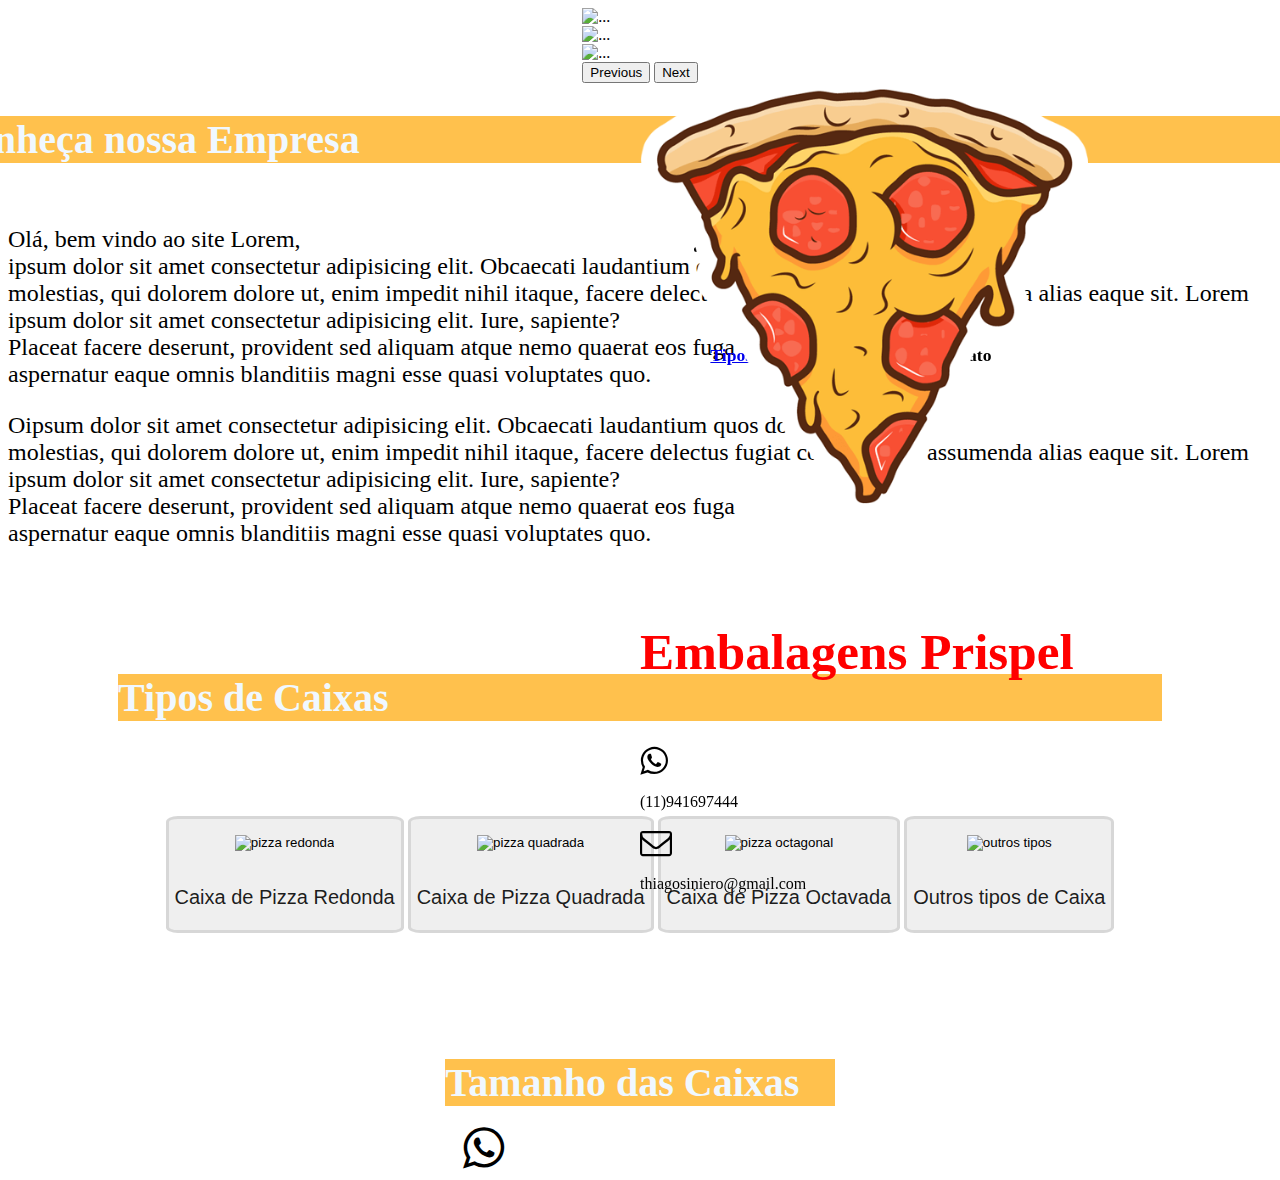
==== teste.html @ acebf97e "add files" ====
<!DOCTYPE html>
<html lang="pt-br">

<head>
  <title></title>
  <meta charset="UTF-8">
  <meta name="viewport" content="width=device-width, initial-scale=1">
  <script src="https://unpkg.com/scrollreveal"></script>
  <link href="css/test.css" rel="stylesheet">
  <link href="https://cdn.jsdelivr.net/npm/bootstrap@5.1.3/dist/css/bootstrap.min.css" rel="stylesheet"
    integrity="sha384-1BmE4kWBq78iYhFldvKuhfTAU6auU8tT94WrHftjDbrCEXSU1oBoqyl2QvZ6jIW3" crossorigin="anonymous">
  <link rel="stylesheet" href="https://cdnjs.cloudflare.com/ajax/libs/font-awesome/4.7.0/css/font-awesome.min.css">

</head>

<body>

  <header>
    <section class="nav_itens">
      <nav class="nav  justify-content-around">
        <a class="nav-link text-warning fst-italic" href="">Home</a>
        <a class="nav-link text-warning fst-italic" href="#cxTypes">Tipos de caixas</a>
        <a class="nav-link text-warning" href="#">Preços</a>
        <li class="nav-item dropdown">
          <a class="nav-link dropdown-toggle text-warning fst-italic" role="button" data-bs-toggle="dropdown">
            Caixas de Pizza
          </a>
          <ul class="dropdown-menu">
            <li><a class="dropdown-item text-warning" href="#">Redonda</a></li>
            <li><a class="dropdown-item text-warning" href="#">Quadrada</a></li>
            <li><a class="dropdown-item text-warning" href="#">Octavada</a></li>
          </ul>
        </li>
        <li class="nav-item dropdown">
          <a class="nav-link dropdown-toggle text-warning fst-italic" role="button" data-bs-toggle="dropdown">
            Outras Caixas
          </a>
          <ul class="dropdown-menu">
            <li><a class="dropdown-item text-light" href="#">Esfiha</a></li>
            <li><a class="dropdown-item text-light" href="#">Doce</a></li>
            <li><a class="dropdown-item text-light" href="#">Comida</a></li>
          </ul>
        </li>
        <a class="nav-link text-warning" href="#">Tipos de caixas</a>
        <a class="nav-link text-warning" href="#">Preços</a>
        <a class="nav-link text-warning" href="index.html">Home</a>
        <a class="nav-link text-warning">Contato</a>

      </nav>
    </section>
    <section class="top_page row justify-content-center">
      <div class="col-1"></div>
      <div class="col-2 text-end">
        <img id="logo"
          src="imgs/kisspng-pizza-sticker-cartoon-drawing-clip-art-5b1eece9ca1c50.3768383315287533858279.png">
      </div>
      <div class="col-6 text-center">
        <h1 id="titulo">Embalagens Prispel</h1>
      </div>
      <div class="col-3">
        <div class="row">
          <i class="fa fa-whatsapp fa-2x text-success col-5 text-end" aria-hidden="true"></i>
          <p class="col-7 text-success fs-5">(11)941697444</p>
          <i class="fa fa-envelope-o fa-2x col-5 text-end text-primary" aria-hidden="true"></i>
          <p class="col-7 text-primary">thiagosiniero@gmail.com</p>
        </div>
      </div>
    </section>
    
  </header>

  <main id="carrossel">
    <div id="carouselExampleDark" class="carousel carousel-dark slide" data-bs-ride="carousel">
      <div class="carousel-item active">
        <img
          src="https://st2.depositphotos.com/2184201/8674/i/600/depositphotos_86747378-stock-photo-pizza-in-the-in-delivery.jpg"
          class="d-block w-100" alt="..." height="680px">
      </div>
      <div class="carousel-item">
        <img src="https://encrypted-tbn0.gstatic.com/images?q=tbn:ANd9GcRo3pxs1LN4b7CG-csmQIkob-InvtRekxwcHA&usqp=CAU"
          class="d-block w-100" alt="..." height="680px">
      </div>
      <div class="carousel-item">
        <img src="https://img.freepik.com/fotos-premium/pizza-de-calabresa-em-caixa-de-papelao_77190-5152.jpg?w=2000"
          class="d-block w-100" alt="..." height="680em">
      </div>
      <button class="carousel-control-prev" id="btcarrossel" type="button" data-bs-target="#carouselExampleDark"
        data-bs-slide="prev">
        <span class="carousel-control-prev-icon" aria-hidden="true"></span>
        <span class="visually-hidden">Previous</span>
      </button>
      <button class="carousel-control-next" id="btcarrossel" type="button" data-bs-target="#carouselExampleDark"
        data-bs-slide="next">
        <span class="carousel-control-next-icon" aria-hidden="true" style="cursor: pointer;"></span>
        <span class="visually-hidden">Next</span>
      </button>
    </div>
  </main>

  <section class="apresentation container" id="apresentacao">
    <h2 class="text-center secTitulo fst-italic">Conheça nossa Empresa</h2>
    <p class="text-center">Olá, bem vindo ao site Lorem, <br> ipsum dolor sit amet consectetur adipisicing elit.
      Obcaecati laudantium quos doloremque <br> molestias, qui dolorem dolore ut, enim impedit nihil itaque, facere
      delectus fugiat corrupti odio assumenda alias eaque sit. Lorem ipsum dolor sit amet consectetur adipisicing elit.
      Iure, sapiente? <br> Placeat facere deserunt, provident sed aliquam atque nemo quaerat eos fuga <br> aspernatur
      eaque omnis blanditiis magni esse quasi voluptates quo.</p>
    <p class="text-center">Oipsum dolor sit amet consectetur adipisicing elit. Obcaecati laudantium quos doloremque <br>
      molestias, qui dolorem dolore ut, enim impedit nihil itaque, facere delectus fugiat corrupti odio assumenda alias
      eaque sit. Lorem ipsum dolor sit amet consectetur adipisicing elit. Iure, sapiente? <br> Placeat facere deserunt,
      provident sed aliquam atque nemo quaerat eos fuga <br> aspernatur eaque omnis blanditiis magni esse quasi
      voluptates quo.</p>
  </section>

  <section class="cxTypes container" id="cxTypes">
    <h2 class="text-center secTitulo">Tipos de Caixas</h2>
    <div class="row justify-content-between">
      <button class="col-5">
        <br>
          <img src="https://cepel.vteximg.com.br/arquivos/ids/157608-1000-1000/CEPEL--724-.jpg?v=635470812875570000"
            alt="pizza redonda" width="100%" class="imgs_cxTypesL">
          <br><br>
          <p class="text-center">Caixa de Pizza Redonda</p>
      </button>
      <button class="col-5">
        <br>
          <img src="https://cdn.dooca.store/259/products/quicctnvlazvllxqotysqlewoqlir0ilhf5c_640x640+fill_ffffff.jpg?v=1582742025&webp=0"
            alt="pizza quadrada" width="100%"  class="imgs_cxTypesR">
          <br><br>
          <p class="text-center">Caixa de Pizza Quadrada</p>
      </button>
      <button class="col-5">
        <br>
          <img src="https://biripelembalagens.com.br/controle/arquivo/biripel-1_2021_8_27_15_44.jpg"
            alt="pizza octagonal" width="100%"  class="imgs_cxTypesL">
          <br><br>
          <p class="text-center">Caixa de Pizza Octavada</p>
      </button>
      <button class="col-5">
        <br>
          <img
            src="https://img.irroba.com.br/fit-in/600x600/filters:fill(fff):quality(95)/caixamix/catalog/site/produtos/assados/mix0017/embalagem-pizza-fatia-branca.jpg"
            alt="outros tipos" width="100%"  class="imgs_cxTypesR">
          <br><br>
          <p class="text-center">Outros tipos de Caixa</p>
      </button>
    </div>
  </section>


  <section class="cxSize container">
    <h2 class="text-center secTitulo">Tamanho das Caixas</h2>
    <i class="fa fa-whatsapp fa-3x" aria-hidden="true"></i>

  </section>


</body>

<script src="js/scrypt.js"></script>
<script src="https://cdn.jsdelivr.net/npm/bootstrap@5.1.3/dist/js/bootstrap.bundle.min.js"
  integrity="sha384-ka7Sk0Gln4gmtz2MlQnikT1wXgYsOg+OMhuP+IlRH9sENBO0LRn5q+8nbTov4+1p" crossorigin="anonymous"></script>

</html>
---- css/test.css ----
body{
    position: relative;
    justify-content: center;
    place-items: center;
}
.top_page{
    position:fixed;
    box-sizing: border-box;
    z-index: 2;
    width: 100%;
}
#logo{
    width: 35%;
    height: 80% ;
    padding-right: 0%;
    padding-top: 5%;
}
#titulo{
    padding-top: 5%;
    color:red;
    font-weight: 600;
    font-size: 320%;
    margin-bottom: 5%;
}
.nav_itens{ 
    position:fixed;
    box-sizing: border-box;
    z-index: 2;
    width: 100%;
    margin-top: 8%;

}
.nav_itens nav{

    border-radius: 5%;
}
.nav{
    margin-left: 5.5%;
    margin-right: 5.5%;
    background-color: transparent;
}
.nav-link{
    font-weight: 700;
    font-size: 110%;
}
.dropdown-menu.show{
    /* background-color: rgba(128, 128, 128, 0.753); */
    background-color:rgba(0, 0, 0, 0.692);
}
.dropdown-menu.show li a:hover{
    background-color: rgba(128, 128, 128, 0.562);
}



#carrossel{  
    padding-top: 0%;
    display:grid;
}
.d-block{   /* img carrosel */ 
    margin-left: 0%;
}
#btcarrossel{
    cursor: default;
}
#btcarrossel span{  /* img bt carrosel */
    cursor: pointer;
}
.secTitulo{   /* padding: 1%   font-size: 300%  tirarContainer */
    margin-right: -5%;
    margin-left: -5%;
    margin-bottom: 5%;
    font-size: 250%;
    background-color: rgba(255, 166, 0, 0.699);
    color:aliceblue;
}
.apresentation{
    margin-top: 0%;
}
.apresentation p{
    font-size: 150%;
}
.cxTypes{
    margin-top: 10%;
}
.imgs_cxTypes{ 
    visibility: hidden;
}
.cxTypes div button{
    margin-top: 5%;
    border: 3px solid rgba(163, 162, 162, 0.308);
    border-radius: 5%;
}
.cxTypes div p{
    font-size: 150%;
    color: rgba(0, 0, 0, 0.89);
}
.cxSize{
    margin-top: 10%;
}
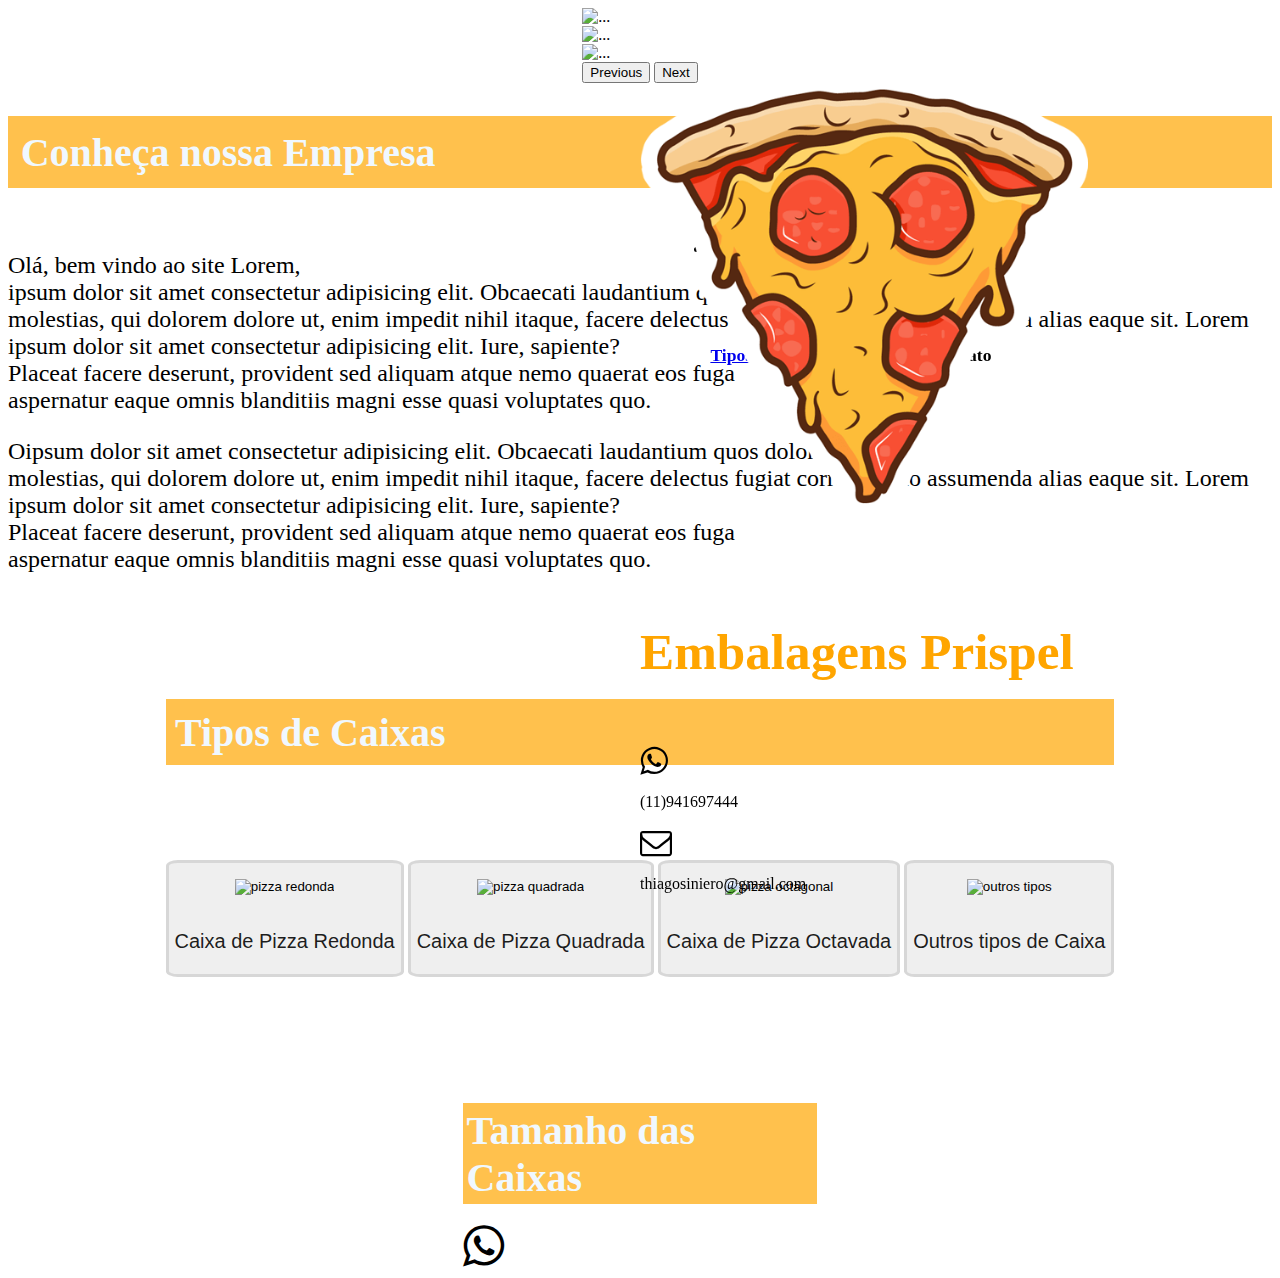
==== commit e8145548: "correcting test.html carousel" ====
--- a/teste.html
+++ b/teste.html
@@ -74,15 +74,15 @@
       <div class="carousel-item active">
         <img
           src="https://st2.depositphotos.com/2184201/8674/i/600/depositphotos_86747378-stock-photo-pizza-in-the-in-delivery.jpg"
-          class="d-block w-100" alt="..." height="680px">
+          class="d-block w-100" alt="..." height="100%">
       </div>
       <div class="carousel-item">
         <img src="https://encrypted-tbn0.gstatic.com/images?q=tbn:ANd9GcRo3pxs1LN4b7CG-csmQIkob-InvtRekxwcHA&usqp=CAU"
-          class="d-block w-100" alt="..." height="680px">
+          class="d-block w-100" alt="..." height="100%">
       </div>
       <div class="carousel-item">
         <img src="https://img.freepik.com/fotos-premium/pizza-de-calabresa-em-caixa-de-papelao_77190-5152.jpg?w=2000"
-          class="d-block w-100" alt="..." height="680em">
+          class="d-block w-100" alt="..." height="100%">
       </div>
       <button class="carousel-control-prev" id="btcarrossel" type="button" data-bs-target="#carouselExampleDark"
         data-bs-slide="prev">
@@ -97,8 +97,9 @@
     </div>
   </main>
 
-  <section class="apresentation container" id="apresentacao">
+  <section class="apresentation" id="apresentacao">
     <h2 class="text-center secTitulo fst-italic">Conheça nossa Empresa</h2>
+    <div class="container">
     <p class="text-center">Olá, bem vindo ao site Lorem, <br> ipsum dolor sit amet consectetur adipisicing elit.
       Obcaecati laudantium quos doloremque <br> molestias, qui dolorem dolore ut, enim impedit nihil itaque, facere
       delectus fugiat corrupti odio assumenda alias eaque sit. Lorem ipsum dolor sit amet consectetur adipisicing elit.
@@ -109,10 +110,12 @@
       eaque sit. Lorem ipsum dolor sit amet consectetur adipisicing elit. Iure, sapiente? <br> Placeat facere deserunt,
       provident sed aliquam atque nemo quaerat eos fuga <br> aspernatur eaque omnis blanditiis magni esse quasi
       voluptates quo.</p>
+    </div>
   </section>
 
-  <section class="cxTypes container" id="cxTypes">
+  <section class="cxTypes" id="cxTypes">
     <h2 class="text-center secTitulo">Tipos de Caixas</h2>
+    <div class="container">
     <div class="row justify-content-between">
       <button class="col-5">
         <br>
@@ -144,6 +147,7 @@
           <p class="text-center">Outros tipos de Caixa</p>
       </button>
     </div>
+  </div>
   </section>
 
 
--- a/css/test.css
+++ b/css/test.css
@@ -17,7 +17,7 @@
 }
 #titulo{
     padding-top: 5%;
-    color:red;
+    color:orange;
     font-weight: 600;
     font-size: 320%;
     margin-bottom: 5%;
@@ -31,7 +31,6 @@
 
 }
 .nav_itens nav{
-
     border-radius: 5%;
 }
 .nav{
@@ -67,8 +66,9 @@
     cursor: pointer;
 }
 .secTitulo{   /* padding: 1%   font-size: 300%  tirarContainer */
-    margin-right: -5%;
-    margin-left: -5%;
+    /* margin-right: -5%;
+    margin-left: -5%; */
+    padding: 1%;
     margin-bottom: 5%;
     font-size: 250%;
     background-color: rgba(255, 166, 0, 0.699);
